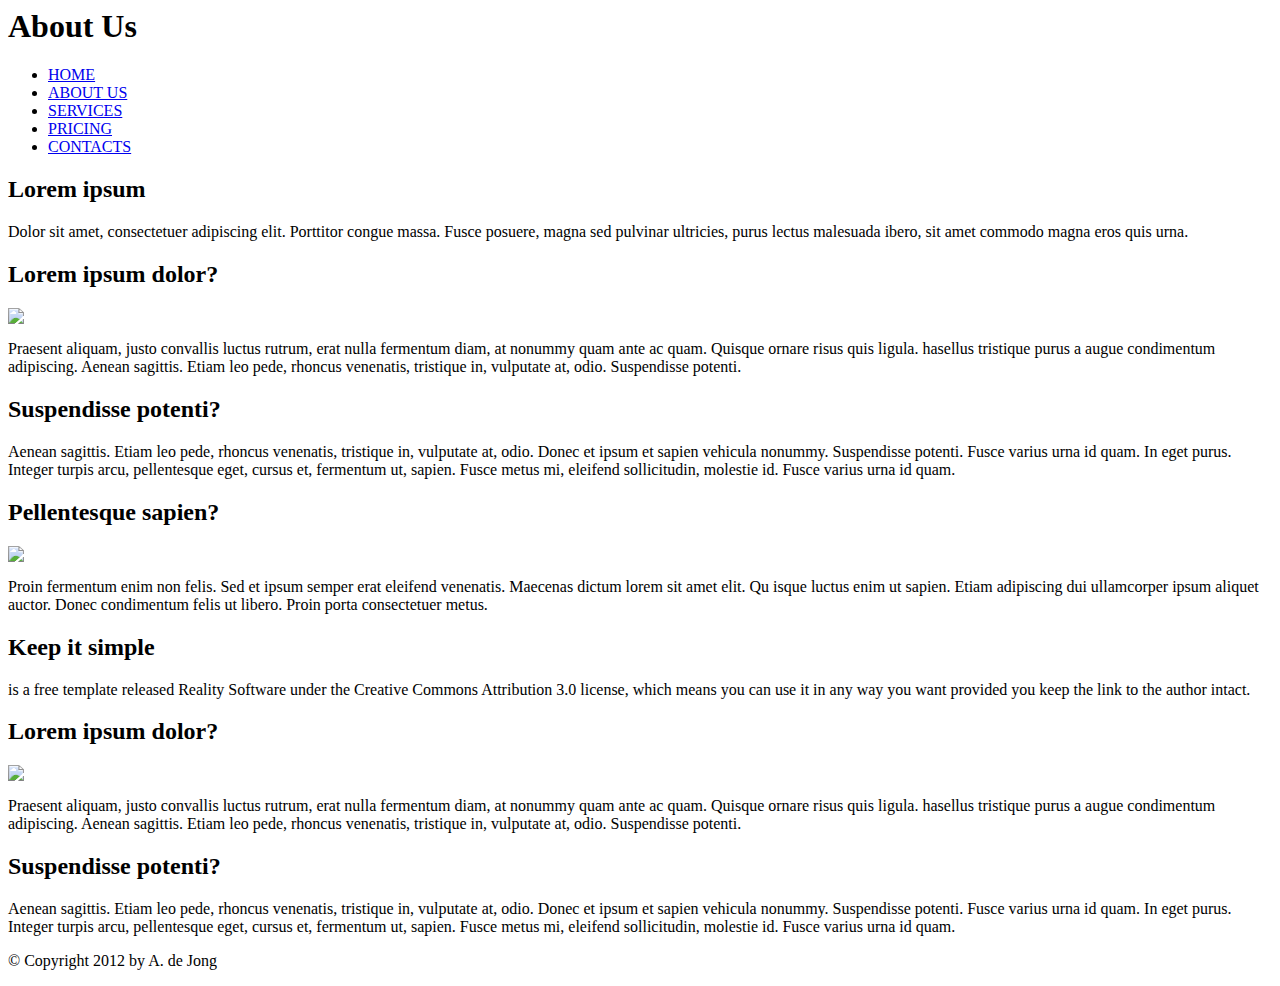
==== pages/about.html @ 043200b7 "put online" ====
<html>
	<head>
		<title>Natural Leaves</title>
		<link rel="stylesheet" href="layout.css" type="text/css">
	</head>
<body>
	<div class="container">
		<div class="header">
			<h1 class="header-text">About Us</h1>
		</div>
		<div class="menu">
			<ul>
				<li><a href="index.html">HOME</a></li>
				<li><a href="about.html">ABOUT US</a></li>
				<li><a href="services.html">SERVICES</a></li>
				<li><a href="pricing.html">PRICING</a></li>
				<li><a href="contacts.html">CONTACTS</a></li>
			</ul>
		</div>
		<div clas="content">
			<h2>Lorem ipsum</h2>
			<p> Dolor sit amet, consectetuer adipiscing elit. Porttitor <span class="aandacht">congue massa</span>. Fusce posuere, magna sed pulvinar ultricies, purus lectus malesuada 
			ibero, sit amet commodo magna eros quis urna.</p>
			
			<h2>Lorem ipsum dolor? </h2>
			<img class="links" src="cnn.gif">
			<p>Praesent aliquam,  justo convallis luctus rutrum, erat nulla fermentum diam, at nonummy quam  ante ac quam. Quisque ornare risus quis  ligula. 
			hasellus tristique purus a augue condimentum adipiscing. Aenean  sagittis. Etiam leo pede, rhoncus venenatis, tristique in, vulputate at, odio. 
			Suspendisse potenti.</p>
			
			<h2>Suspendisse potenti? </h2>
			<p>Aenean  sagittis. Etiam leo pede, rhoncus venenatis, tristique in, vulputate at,  odio. Donec et ipsum et sapien vehicula nonummy. 
			Suspendisse potenti. Fusce  varius urna id quam. In eget purus. Integer turpis arcu, pellentesque eget, cursus et, fermentum ut,  
			sapien. Fusce metus mi, eleifend sollicitudin, molestie id. Fusce  varius urna id quam.</p>
			
			<h2>Pellentesque sapien? </h2>
			<img class="rechts" src="msn.gif">
			<p>Proin fermentum enim non felis. Sed et ipsum semper erat eleifend venenatis. Maecenas dictum lorem sit amet elit. Qu
			isque luctus enim ut sapien. Etiam adipiscing dui ullamcorper ipsum aliquet auctor. Donec condimentum felis ut libero. 
			Proin porta consectetuer metus.</p>
			
			<h2>Keep it simple </h2>
			<p>is a free template released Reality Software under the Creative Commons Attribution 3.0 license, which means you can use it in any 
			way you want provided you keep the link to the author intact.</p>
			
			<h2>Lorem ipsum dolor? </h2>
			<img class="links" src="yahoo.gif">
			<p>Praesent aliquam,  justo convallis luctus rutrum, erat nulla fermentum diam, at nonummy quam  ante ac quam. Quisque ornare risus quis  ligula. 
			hasellus tristique purus a augue condimentum adipiscing. Aenean  sagittis. Etiam leo pede, rhoncus venenatis, tristique in, vulputate at, odio. 
			Suspendisse potenti.</p>
			
			<h2>Suspendisse potenti? </h2>
			<p>Aenean  sagittis. Etiam leo pede, rhoncus venenatis, tristique in, vulputate at,  odio. Donec et ipsum et sapien vehicula nonummy. 
			Suspendisse potenti. Fusce  varius urna id quam. In eget purus. Integer turpis arcu, pellentesque eget, cursus et, fermentum ut,  
			sapien. Fusce metus mi, eleifend sollicitudin, molestie id. Fusce  varius urna id quam.</p>
		</div>
		<div class="footer">
			<p class="footer">&copy; Copyright 2012 by A. de Jong</p>
		</div>
	</div>
</body>
</html>
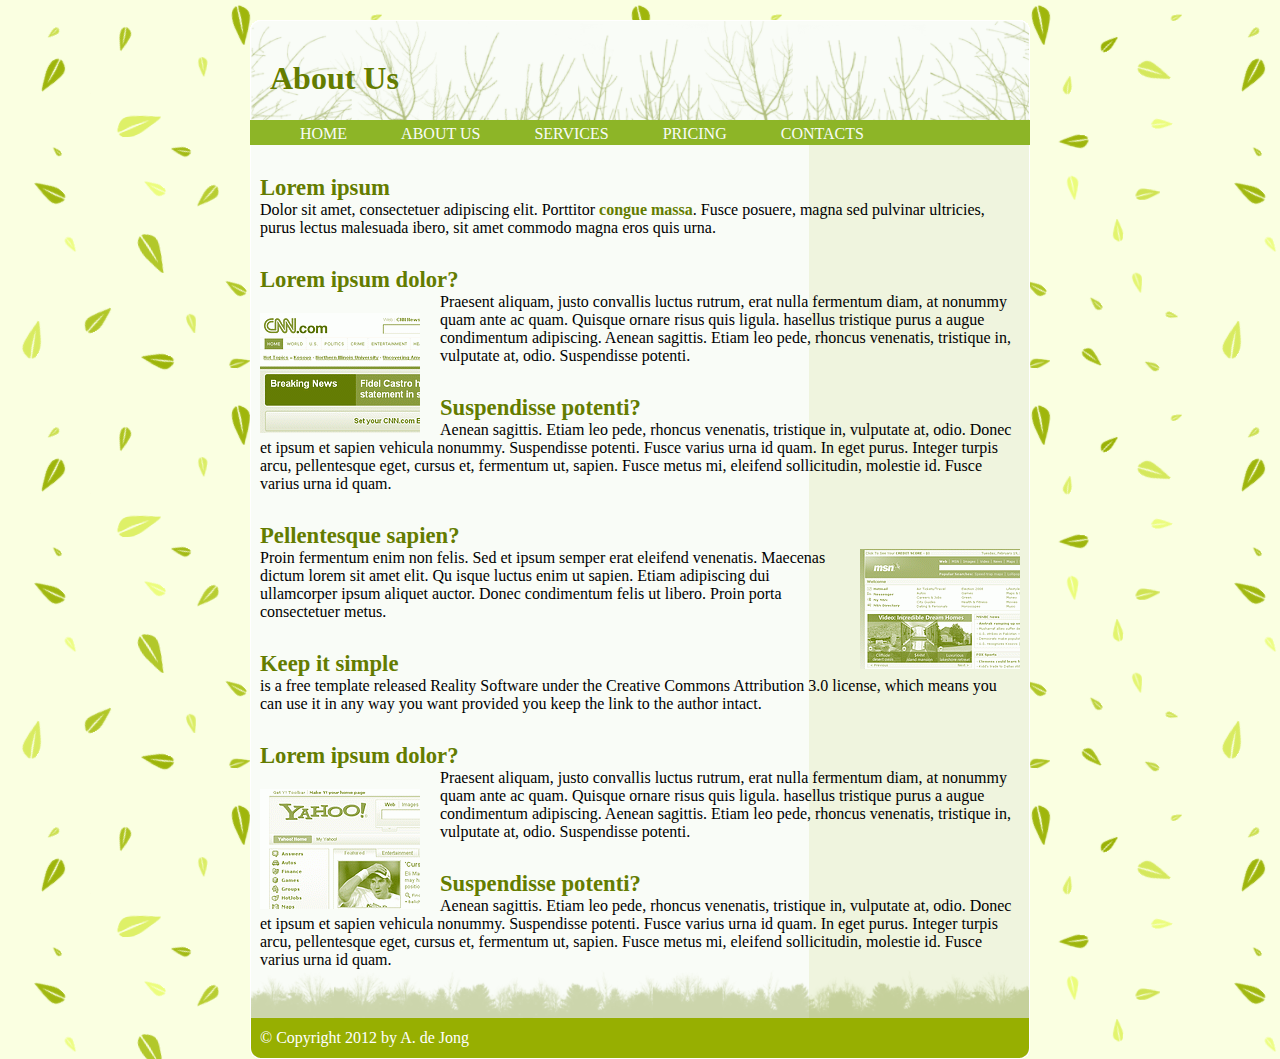
==== commit 633e623a: "Leaves klaar" ====
--- a/pages/about.html
+++ b/pages/about.html
@@ -1,7 +1,7 @@
 <html>
 	<head>
 		<title>Natural Leaves</title>
-		<link rel="stylesheet" href="layout.css" type="text/css">
+		<link rel="stylesheet" href="../css/layout.css" type="text/css">
 	</head>
 <body>
 	<div class="container">
@@ -17,13 +17,13 @@
 				<li><a href="contacts.html">CONTACTS</a></li>
 			</ul>
 		</div>
-		<div clas="content">
+		<div class="content">
 			<h2>Lorem ipsum</h2>
 			<p> Dolor sit amet, consectetuer adipiscing elit. Porttitor <span class="aandacht">congue massa</span>. Fusce posuere, magna sed pulvinar ultricies, purus lectus malesuada 
 			ibero, sit amet commodo magna eros quis urna.</p>
 			
 			<h2>Lorem ipsum dolor? </h2>
-			<img class="links" src="cnn.gif">
+			<img class="links" src="../images/cnn.gif">
 			<p>Praesent aliquam,  justo convallis luctus rutrum, erat nulla fermentum diam, at nonummy quam  ante ac quam. Quisque ornare risus quis  ligula. 
 			hasellus tristique purus a augue condimentum adipiscing. Aenean  sagittis. Etiam leo pede, rhoncus venenatis, tristique in, vulputate at, odio. 
 			Suspendisse potenti.</p>
@@ -34,7 +34,7 @@
 			sapien. Fusce metus mi, eleifend sollicitudin, molestie id. Fusce  varius urna id quam.</p>
 			
 			<h2>Pellentesque sapien? </h2>
-			<img class="rechts" src="msn.gif">
+			<img class="rechts" src="../images/msn.gif">
 			<p>Proin fermentum enim non felis. Sed et ipsum semper erat eleifend venenatis. Maecenas dictum lorem sit amet elit. Qu
 			isque luctus enim ut sapien. Etiam adipiscing dui ullamcorper ipsum aliquet auctor. Donec condimentum felis ut libero. 
 			Proin porta consectetuer metus.</p>
@@ -44,7 +44,7 @@
 			way you want provided you keep the link to the author intact.</p>
 			
 			<h2>Lorem ipsum dolor? </h2>
-			<img class="links" src="yahoo.gif">
+			<img class="links" src="../images/yahoo.gif">
 			<p>Praesent aliquam,  justo convallis luctus rutrum, erat nulla fermentum diam, at nonummy quam  ante ac quam. Quisque ornare risus quis  ligula. 
 			hasellus tristique purus a augue condimentum adipiscing. Aenean  sagittis. Etiam leo pede, rhoncus venenatis, tristique in, vulputate at, odio. 
 			Suspendisse potenti.</p>
--- a/css/layout.css
+++ b/css/layout.css
@@ -0,0 +1,84 @@
+*{padding: 0; margin: 0}
+
+body{
+	background-image: url("../images/bg.gif");
+}
+
+.container{
+	width: 780px;
+	margin-left: auto;
+	margin-right: auto;
+}
+.header{
+	background-image: url("../images/header.gif");
+	height: 100px;
+}
+.header-text{
+	color: #647c00;
+	padding-top: 40px;
+	margin-top: 20px;
+	margin-left: 20px;
+}
+.menu{
+	background-color: #8DB527;
+	color: #F8FCF7;
+	height: 25px;
+	width: 780px;
+}
+.content{
+	background-image: url("../images/bg2.gif");
+	padding-left: 10px;
+	padding-right: 10px;
+}
+.aandacht{
+	color: #647c00;
+	font-weight: bolder;
+}
+.links{
+	float: left;
+	margin-right: 20px;
+	margin-top: 20px;
+}
+.rechts{
+	float: right;
+	margin-left: 20px;
+}
+.footer{
+	background-image: url("../images/footer.gif");
+	background-repeat: no-repeat;
+	height: 30px;
+	margin-bottom: 20px;
+}
+h2{
+	color: #647c00;
+	font-size: 17pt;
+	padding-top: 30px;
+
+}
+p{
+	color: #000000;
+	font-family: Verdana;
+}
+p.footer{
+	color: #fff;
+	padding-top: 60px;
+	padding-left: 10px;
+}
+li{
+	margin-left: 50px;
+	font-family: Tahoma;
+	display: inline;
+}
+ul{
+	padding-top: 5px;
+	
+}
+a{
+	color: #F8FCF7;
+	text-decoration: none;
+}
+
+a:hover{
+	color: black;
+	text-decoration: underline;
+}
